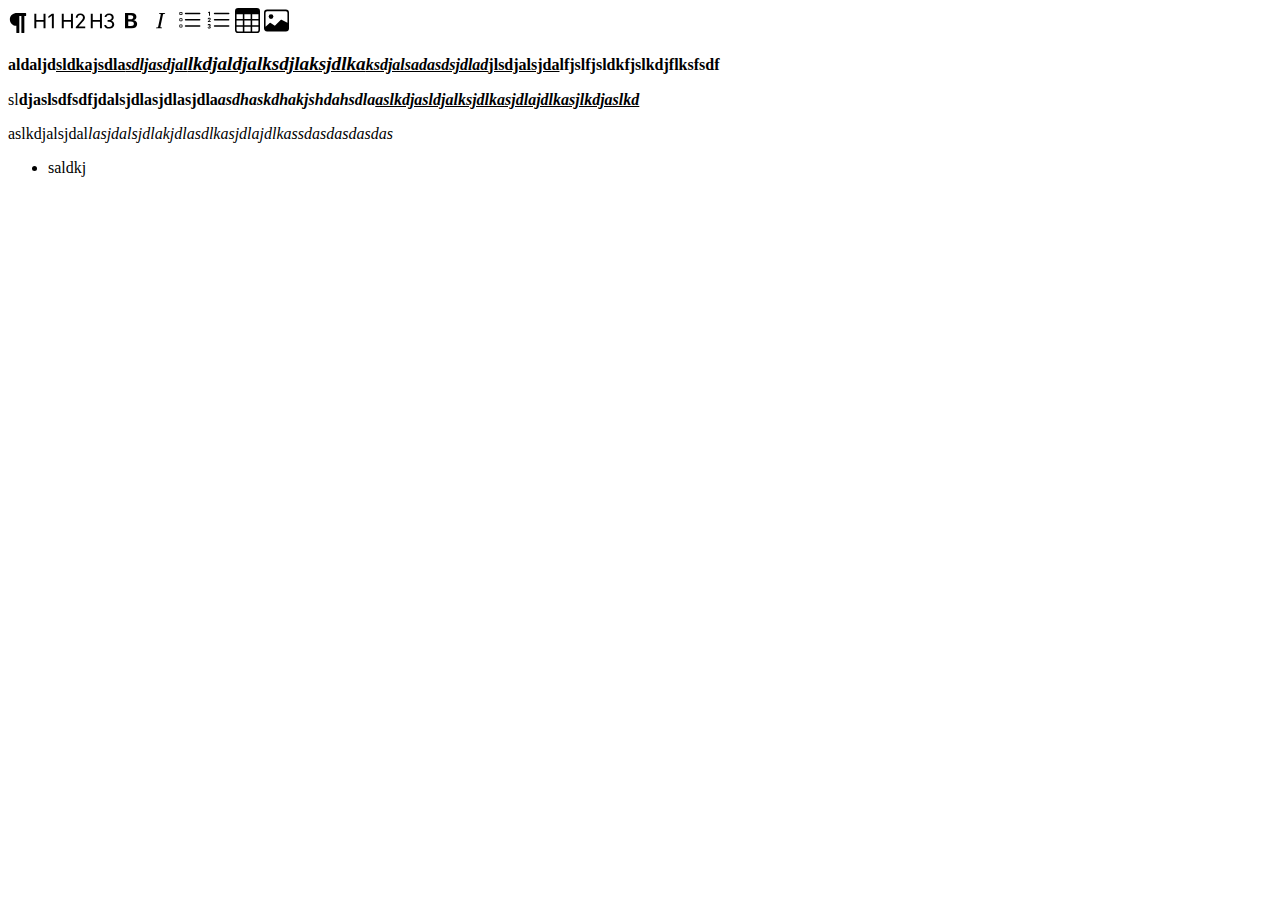
==== main.html @ 89df7c24 "Optimisations and new helper functions" ====
<!DOCTYPE html>
<html lang="en">
<head>
	<meta charset="UTF-8">
	<meta name="viewport" content="width=device-width, initial-scale=1.0">
	<title>Texter (Text Editor)</title>
	<link rel="stylesheet" href="main.css">
	<style>
		.comboBox {
		    margin: 5% auto;
		    padding: 5px;
		    width: 50%;
		    height: 100px;
		}
	</style>
</head>
<body>	
<textarea id="txt" rows="10"></textarea>
<br>
<br>
<br>
<span id="curpos"></span>
</body>
<script src="main.js"></script>
<script type="application/javascript">
document.querySelector('#txt').texter({
	width : '70%',	
	height : '250px',
	customClass : 'my-editor'
});


</script>
</html>
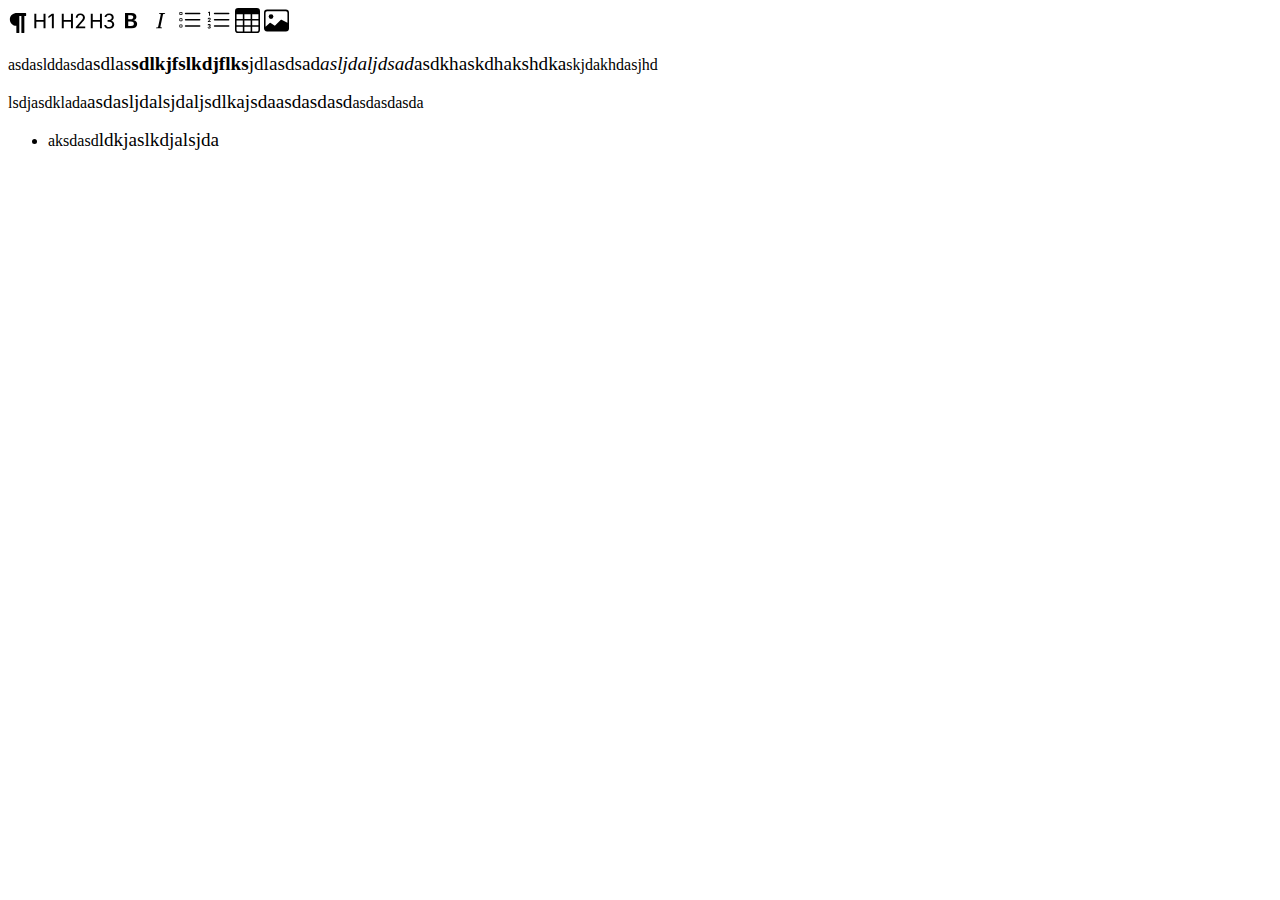
==== commit 72a72b9c: "Non optimized implementation for non-empty range inline tag operations" ====
--- a/main.html
+++ b/main.html
@@ -24,11 +24,10 @@
 <script src="main.js"></script>
 <script type="application/javascript">
 document.querySelector('#txt').texter({
-	width : '70%',	
-	height : '250px',
+	width : '90%',	
+	height : '200px',
 	customClass : 'my-editor'
 });
 
-
 </script>
 </html>